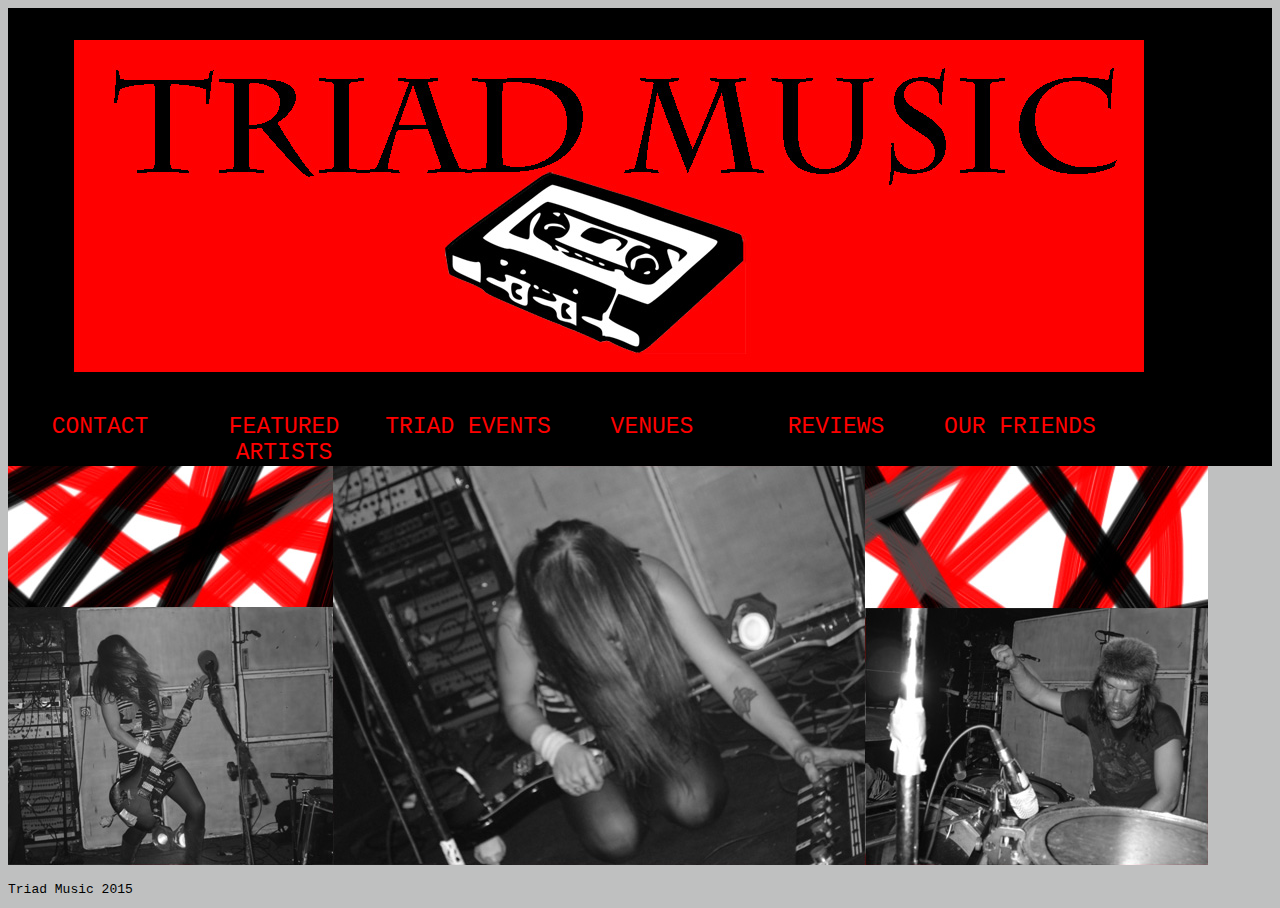
==== our friends/ourFriends.html @ dd31d325 "added all the files" ====
<!doctype html>
<html>
<head>
	<title>Our Friends | Triad Music</title>
	<meta charset="utf-8" />
	<meta http-equiv="Content-type" content="text/html; charset=utf-8" />
	<meta name="viewport" content="width=device-width, initial-scale=1" />
	<link href="../css/style.css" rel="stylesheet" type="text/css">
</head>
<body>
	<header>
		<a href="http://triad-music.com"> <img src="../images/LOGO3.jpg"> </a>
		<div class ="menuBar">
			<ul>
				<li><a href="../contacts/contact.html">Contact</a></li>
				<li><a href="../featured artists/featuredArtist.html">Featured Artists</a></li>
				<li><a href="../triad events/triadEvents.html">Triad Events</a></li>
				<li><a href="../venues/venues.html">Venues</a></li>
				<li><a href="../reviews/reviews.html">Reviews</a></li>
				<li><a href="../our friends/ourFriends.html">Our Friends</a></li>
			</ul>
		</div>
		
	</header>
	<div>

		
	</div>
	<footer>
		<img src="../images/footer.jpg"> </a>
		<p>Triad Music 2015 </p>
	</footer>
</body>
</html>
---- css/style.css ----
body {
	background-color: #BFC0C0;
	font-family: monospace;
}
h1 {
	
	font-size: 35px;
	margin-bottom: 20px;
	line-height: 1.2em;
}

header {
	background-color: #000000;
	padding: 0;
	margin: 0;
}

.menuBar  ul {
	list-style-type: none;
	margin: 0;
    padding: 0; 
	overflow: hidden;	
}

.menuBar li{
	float: left;
}

.menuBar a {
	display: block;
    width: 180px;
	height: 50px;
    
    text-align: center;
	padding: 2px;
    text-decoration: none;
    text-transform: uppercase;
	color: #FF0000;
	font-size: 23px;
}

.menuBar a:hover, a:active {
    background-color: #3B3D3D;
	color: #FFFFFF;
}
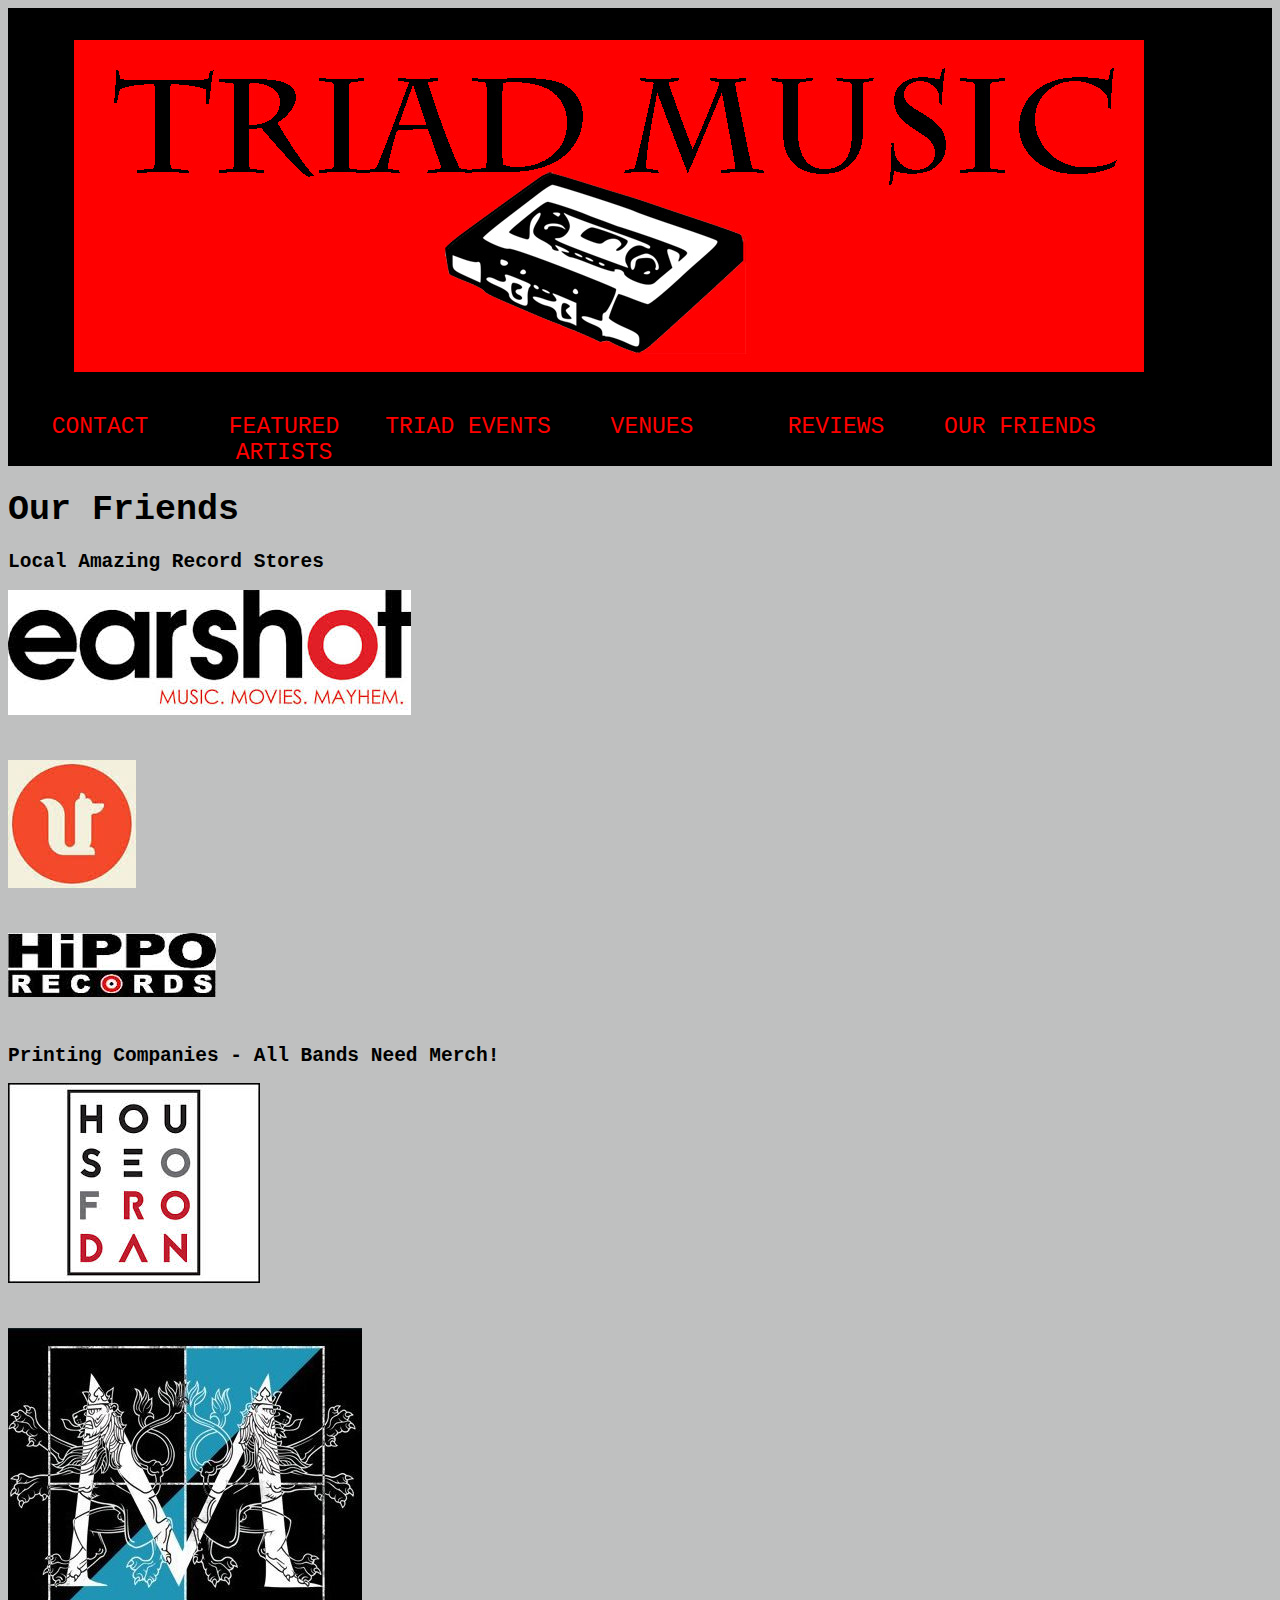
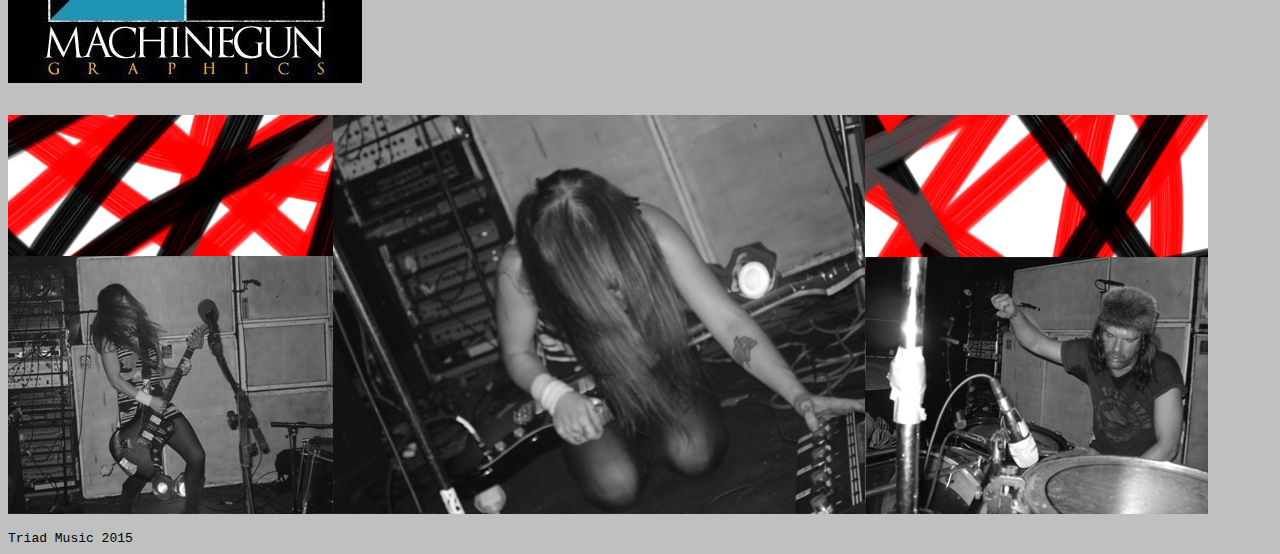
==== commit 0450557e: "updated our friends page" ====
--- a/our friends/ourFriends.html
+++ b/our friends/ourFriends.html
@@ -20,12 +20,19 @@
 				<li><a href="../our friends/ourFriends.html">Our Friends</a></li>
 			</ul>
 		</div>
-		
 	</header>
+	
 	<div>
-
-		
+		<h1>Our Friends</h1>
+		<h2>Local Amazing Record Stores</h2>
+			<p><a href="https://www.facebook.com/earshotnc" target=_blank > <img src="../images/earshot.jpg"> </a></p><br>
+			<p><a href="https://www.facebook.com/theunderdogrecords" target=_blank > <img src="../images/underdog.jpg"> </a></p><br>
+			<p><a href="http://hippowax.com/" target=_blank > <img src="../images/hippo.jpg"> </a></p><br>
+		<h2>Printing Companies - All Bands Need Merch!</h2>
+			<p><a href="http://houseofrodan.com/" target=_blank > <img src="../images/rodan.jpg"> </a></p><br>
+			<p><a href="http://www.machinegungraphics.org/" target=_blank > <img src="../images/machinegun.jpg"> </a></p><br>
 	</div>
+	
 	<footer>
 		<img src="../images/footer.jpg"> </a>
 		<p>Triad Music 2015 </p>
